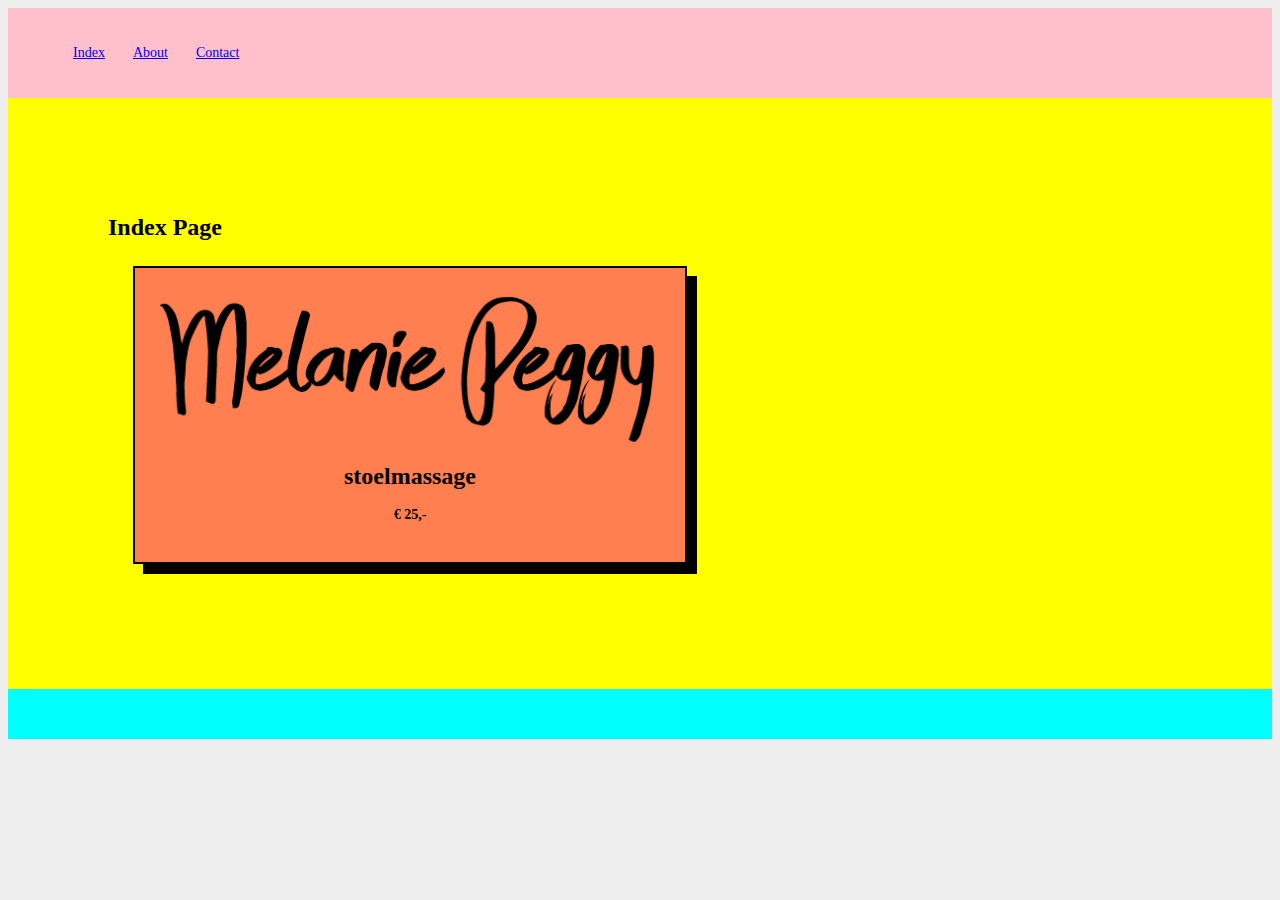
==== index.html @ 05d75b35 "first commit" ====
<!DOCTYPE html>
<html>
  <head>
    <meta charset="UTF-8">
    <title>Index  Page</title>
    <link rel="stylesheet" href="css/style.css" type="text/css">
  </head>
  <body>

    <div class="navbar">
      <ul class="menu">
        <li><a href="index.html">Index</a></li>
        <li><a href="about.html">About</a></li>
        <li><a href="contact.html">Contact</a></li>
      </ul>
    </div>

    <div class="container">
        <h1>Index Page</h1>

        <div class="box-1">
          <img src="img/logo.png">
          <h1>stoelmassage</h1>
          <h3>€ 25,-</h3>
        </div>
    </div>

    <div class="footer">

    </div>
  </body>
</html>
---- css/style.css ----
/* GLOBAL */

body {
  background-color: #eee;
  font-size: 12px;
}

img {
  width: 100%;
  height: auto;
}

/* Class Styles */

.navbar {
  padding: 25px;
  background-color: pink;
  display: block;
}

.menu > li {
  list-style-type: none;
  display: inline;
  padding-right: 25px;
  font-size: 14px;
}


.container {
  padding: 100px;
  background-color: yellow;
  display: block;
}

.box-1 {
  border: 2px solid black;
  margin: 25px;
  text-align: center;
  width: 500px;
  background-color: coral;
  box-shadow: 10px 10px;
  padding: 25px;
}


.footer {
  padding: 25px;
  background-color: aqua;
  display: block;
}
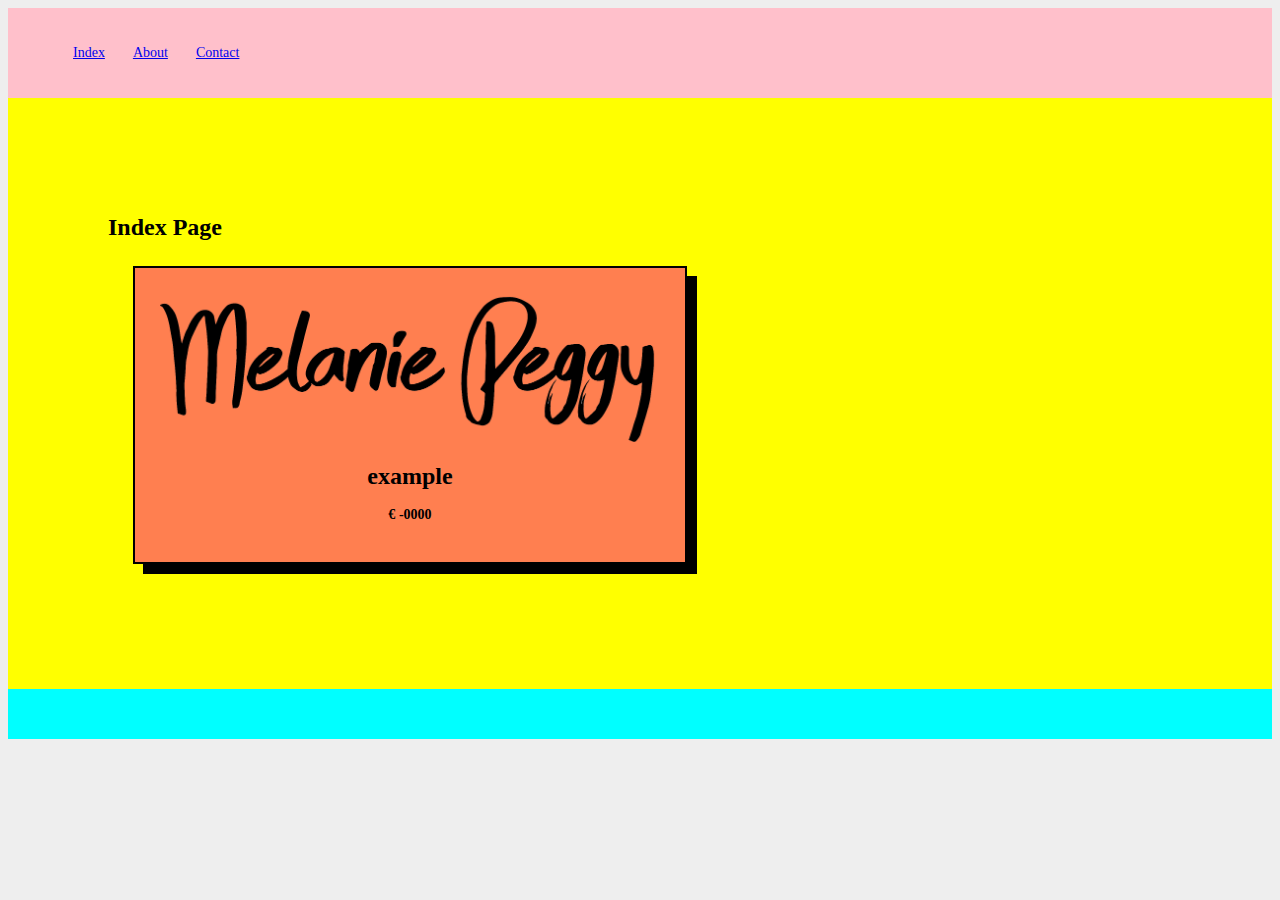
==== commit 10ecd13b: "example changes to index pagw" ====
--- a/index.html
+++ b/index.html
@@ -20,8 +20,8 @@
 
         <div class="box-1">
           <img src="img/logo.png">
-          <h1>stoelmassage</h1>
-          <h3>€ 25,-</h3>
+          <h1>example</h1>
+          <h3>€ -0000</h3>
         </div>
     </div>
 
